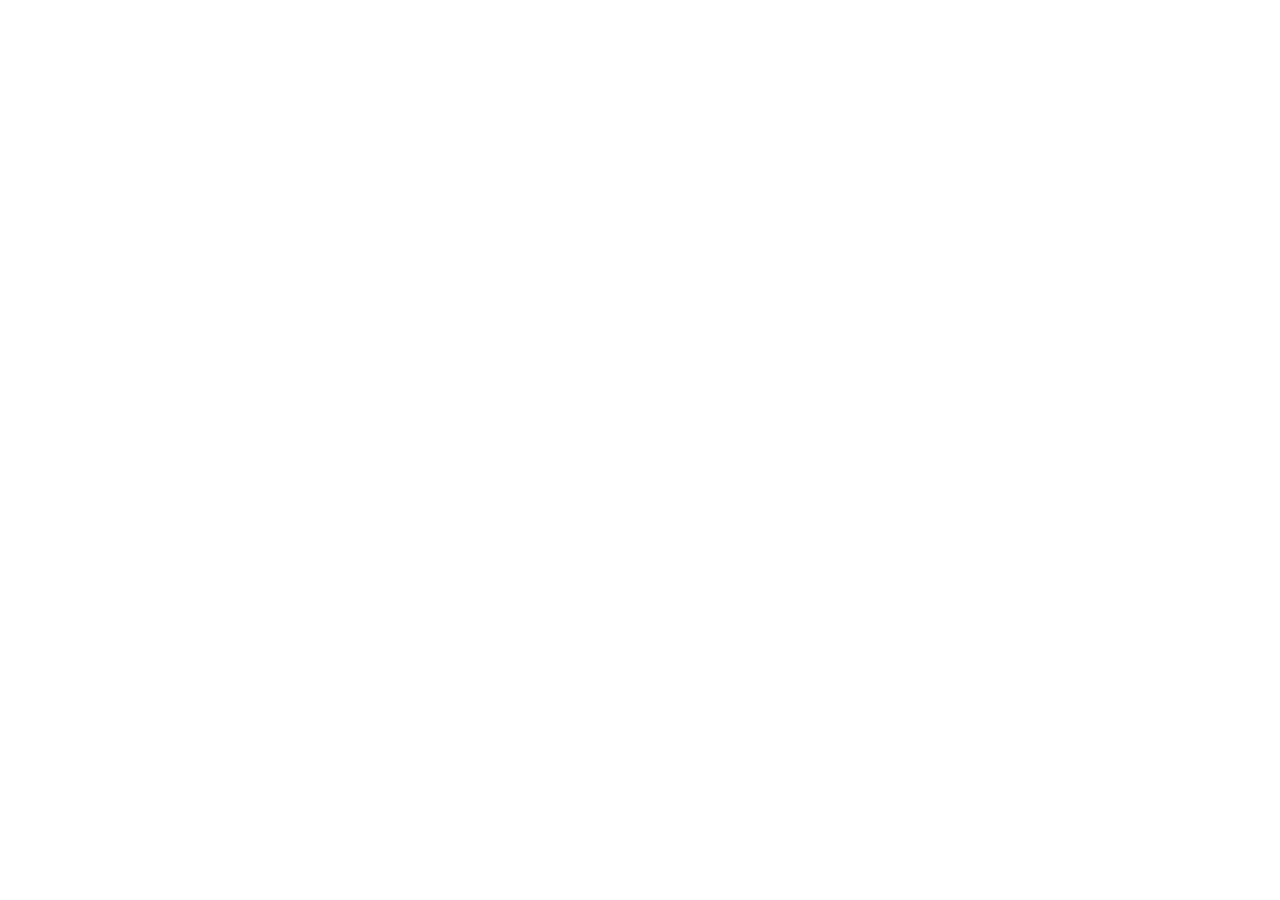
==== html/index.html @ 0cae16b7 "the initial commit" ====
<!DOCTYPE html>
<html lang="en">
<head>
    <meta charset="UTF-8">
    <meta name="viewport" content="width=device-width, initial-scale=1.0">
    <title>Infinity_yummy</title>
</head>
<body>
    
</body>
</html>
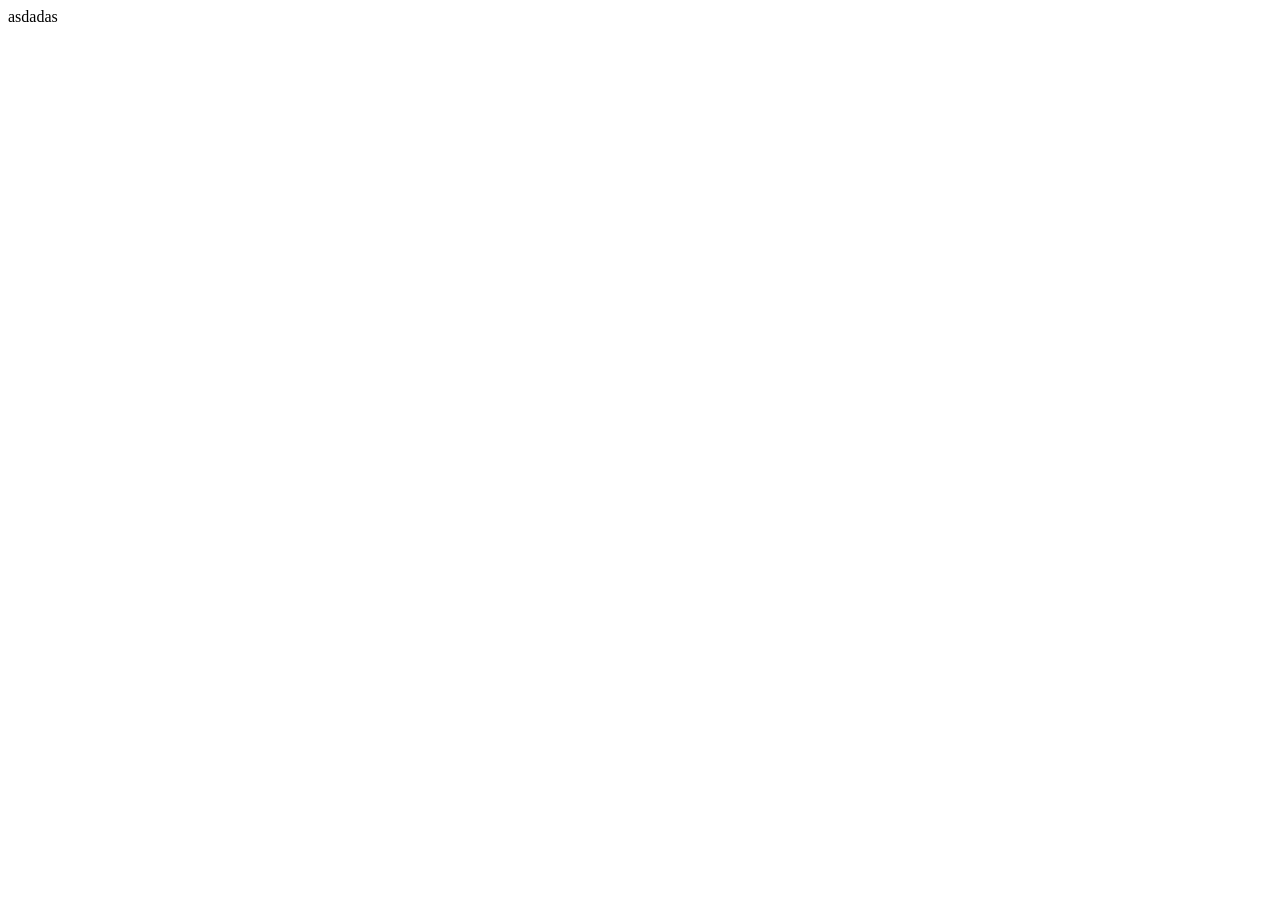
==== commit 6cb8caa6: "my second commit for the rough branch" ====
--- a/html/index.html
+++ b/html/index.html
@@ -6,6 +6,6 @@
     <title>Infinity_yummy</title>
 </head>
 <body>
-    
+    asdadas
 </body>
 </html>
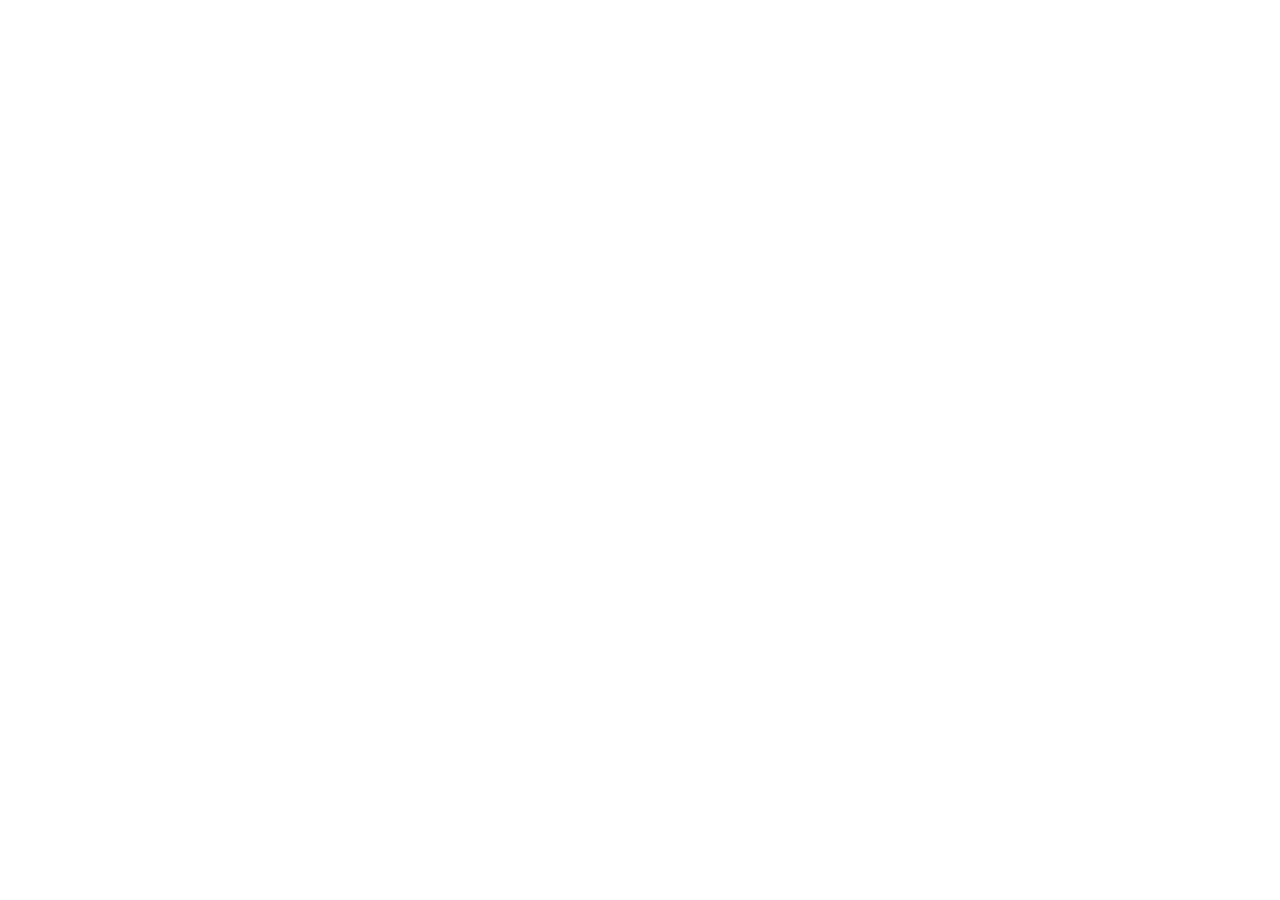
==== commit f26a7f4b: "i was asked to commit before switching to another branch" ====
--- a/html/index.html
+++ b/html/index.html
@@ -5,7 +5,6 @@
     <meta name="viewport" content="width=device-width, initial-scale=1.0">
     <title>Infinity_yummy</title>
 </head>
-<body>
-    asdadas
+
 </body>
 </html>
